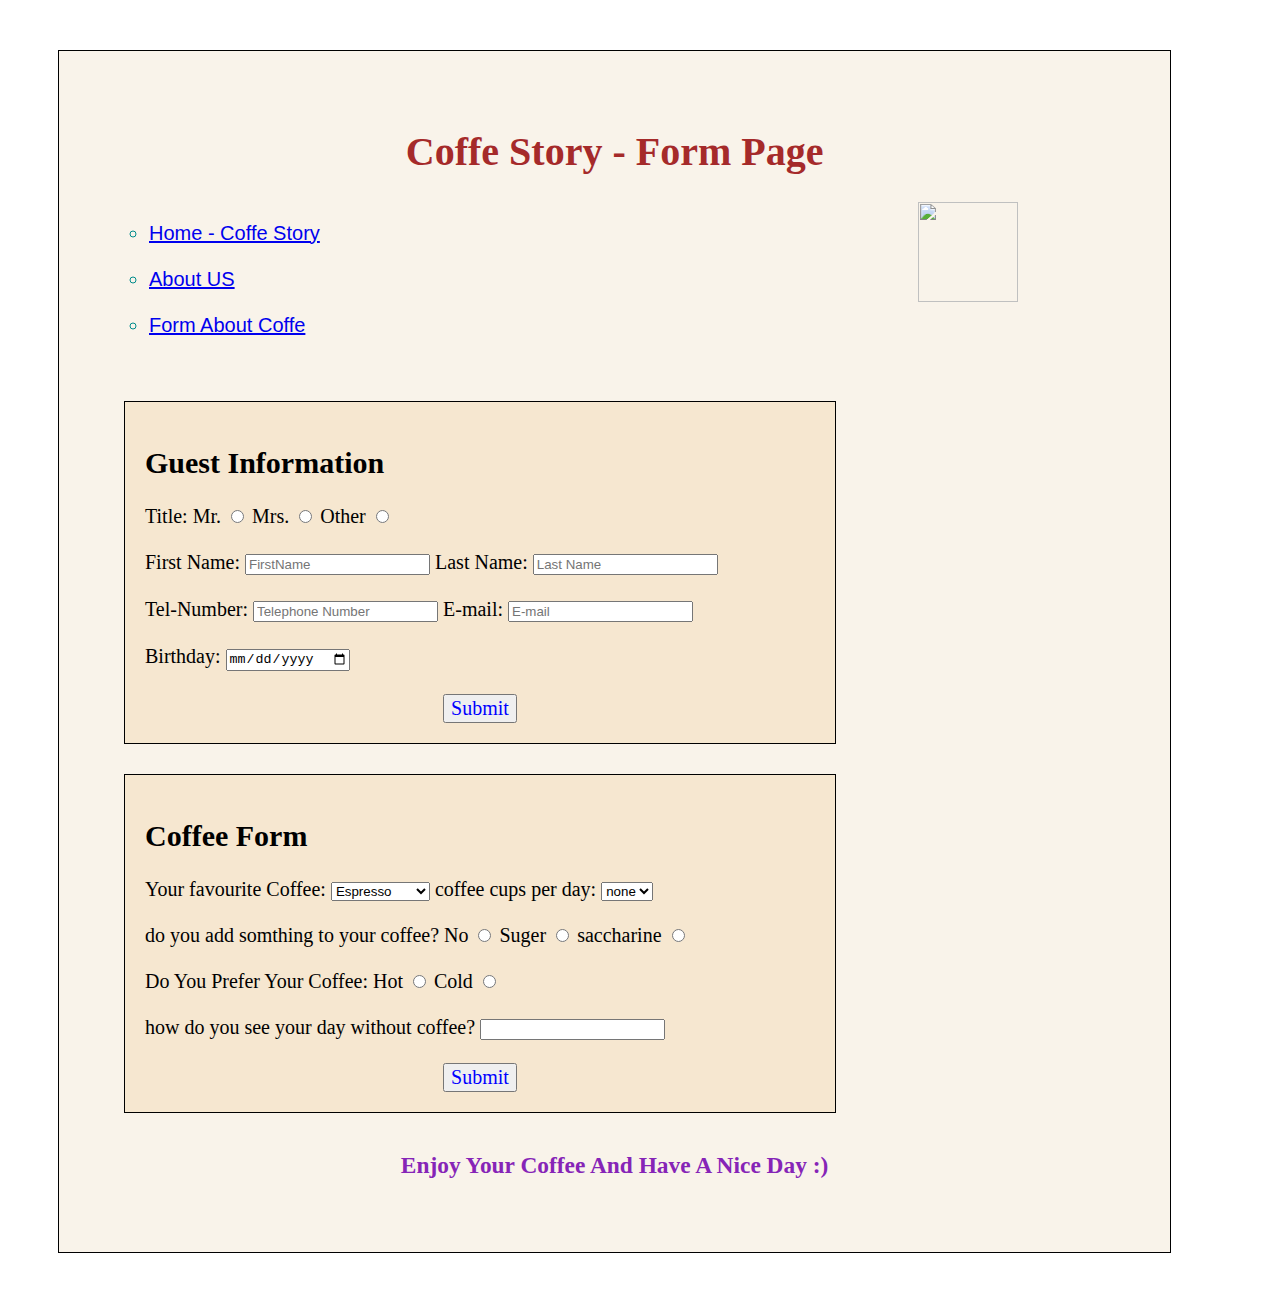
==== FormCoffe.html @ 7d845e98 "first commit coffee project" ====
<!DOCTYPE html>
<html lang="en">
  <head>
    <meta charset="UTF-8" />
    <meta http-equiv="X-UA-Compatible" content="IE=edge" />
    <meta name="viewport" content="width=device-width, initial-scale=1.0" />
    <title>FormCoffee</title>
    <link rel="stylesheet" href="FormCoffe.css" />
  </head>
  <body>
    <div class="content">
      <header>
        <div class="header-title">
          <h1>Coffe Story - Form Page</h1>
        </div>
        <div class="header-nav">
          <ul>
            <li><a href="index.html">Home - Coffe Story</a></li>
            <br />
            <li><a href="AboutUs.html">About US</a></li>
            <br />
            <li><a href="FormCoffe.html">Form About Coffe</a></li>
            <br />
          </ul>
        </div>
        <div class="header-logo">
          <img
            width="100px"
            height="100px"
            src="https://cdn.pixabay.com/photo/2018/03/11/17/36/coffee-3217471_1280.png"
            alt=""
          />
        </div>
      </header>
      <br />
      <br />
      <br />
      <br />
      <br />
      <br />
      <br />
      <br />

      <form class="guest-form" action="https://formspree.io/f/xqknnkwk">
        <h2 class="guest-info">Guest Information</h2>
        <div>
          <label for="title">Title: </label>

          <label for="Mr.">Mr.</label>
          <input type="radio" id="Mr." name="Title" value="Mr." />

          <label for="Mrs.">Mrs.</label>
          <input type="radio" id="Mrs." name="Title" value="Mrs." />

          <label for="Other">Other</label>
          <input type="radio" id="Other" name="Title" value="Other" />
        </div>
        <br />
        <div>
          <label for="FirstName">First Name:</label>
          <input
            type="text"
            id="FirstName"
            name="FirstName"
            placeholder="FirstName"
          />

          <label for="LastName">Last Name:</label>
          <input
            type="text"
            id="LastName"
            name="LastName"
            placeholder="Last Name"
          />
        </div>
        <br />
        <div>
          <label for="Tel-Number">Tel-Number:</label>
          <input
            type="Tel"
            id="Tel-Number"
            name="Tel-Number"
            placeholder="Telephone Number"
          />

          <label for="E-mail">E-mail:</label>
          <input type="E-mail" id="E-mail" name="E-mail" placeholder="E-mail" />
        </div>
        <br />
        <div>
          <label for="Birthday">Birthday:</label>
          <input type="date" id="Birthday" name="Birthday" />
        </div>
        <br />
        <input class="submit-button" type="submit" />
      </form>
      <form class="coffee-form" action="https://formspree.io/f/xqknnkwk">
        <h2>Coffee Form</h2>

        <div>
          <label for="fav-coffee">Your favourite Coffee: </label>
          <select name="fav-coffee" id="fav-coffee">
            <option value="Espresso">Espresso</option>
            <option value="Americano">Americano</option>
            <option value="Cappuccino">Cappuccino</option>
            <option value="Black-Coffee">Black-Coffee</option>
            <option value="Other">Other</option>
          </select>

          <label for="coffe-cups">coffee cups per day: </label>
          <select id="coffee-cups" name="coffee-cups">
            <option value="none">none</option>
            <option value="1-2">1-2</option>
            <option value="3-4">3-4</option>
            <option value="5+">5+</option>
          </select>
        </div>
        <br />
        <div>
          <label for="coffee-extras">do you add somthing to your coffee?</label>

          <label for="No">No</label>
          <input type="radio" id="No" name="coffee-extras" value="NO" />

          <label for="Sugar">Suger</label>
          <input type="radio" id="Suger" name="Suger" value="Suger" />

          <label for="saccharine">saccharine</label>
          <input
            type="radio"
            id="saccharine"
            name="coffee-extras"
            value="saccharine"
          />
        </div>
        <br />
        <div>
          <label for="hot/cold-coffee">Do You Prefer Your Coffee:</label>

          <label for="Hot">Hot</label>
          <input type="radio" id="Hot" name="hot/cold-coffee" value="Hot" />

          <label for="Cold">Cold</label>
          <input type="radio" id="Cold" name="hot/cold-coffee" value="Cold" />
        </div>
        <br />
        <div>
          <label for="">how do you see your day without coffee?</label>
          <input type="text" />
        </div>
        <br />
        <input class="submit-button" type="submit" />
      </form>
      <h3>Enjoy Your Coffee And Have A Nice Day :)</h3>
    </div>
  </body>
</html>
---- FormCoffe.css ----
body {
  background-image: url(https://cdn.pixabay.com/photo/2017/11/07/21/11/coffee-2928254_1280.jpg);
  background-size: cover;
  background-attachment: fixed;
}

.content {
  background-color: rgb(249, 243, 234);
  width: 80%;
  padding: 50px;
  margin: 50px;
  font-size: 20px;
  border: solid 1px;
}

ul {
  list-style-type: circle;
  color: darkcyan;
  font-size: 20px;
  font-family: "Gill Sans", "Gill Sans MT", Calibri, "Trebuchet MS", sans-serif;
}

.header-title {
  width: 50%;
  margin: 0 auto;
  text-align: center;
  color: brown;
  font-family: cursive;
  font: size 40px;
}
.header-nav {
  width: 30%;
  float: left;
}

.header-logo {
  width: 20%;
  float: right;
}

.guest-form {
  width: 670px;
  background-color: rgb(246, 231, 208);
  display: inline-block;
  flex-direction: row;
  border: 1px solid;
  padding: 20px;
  margin: 15px;
}

.coffee-form {
  width: 670px;
  background-color: rgb(246, 231, 208);
  display: inline-block;
  border: 1px solid;
  padding: 20px;
  margin: 15px;
}

form .submit-button {
  display: block;
  margin: auto;
  font-size: 20px;
  font-family: cursive;
  color: blue;
}

h2 {
  font-family: cursive;
}

h3 {
  text-align: center;
  color: rgb(134, 36, 183);
  font-family: cursive;
}
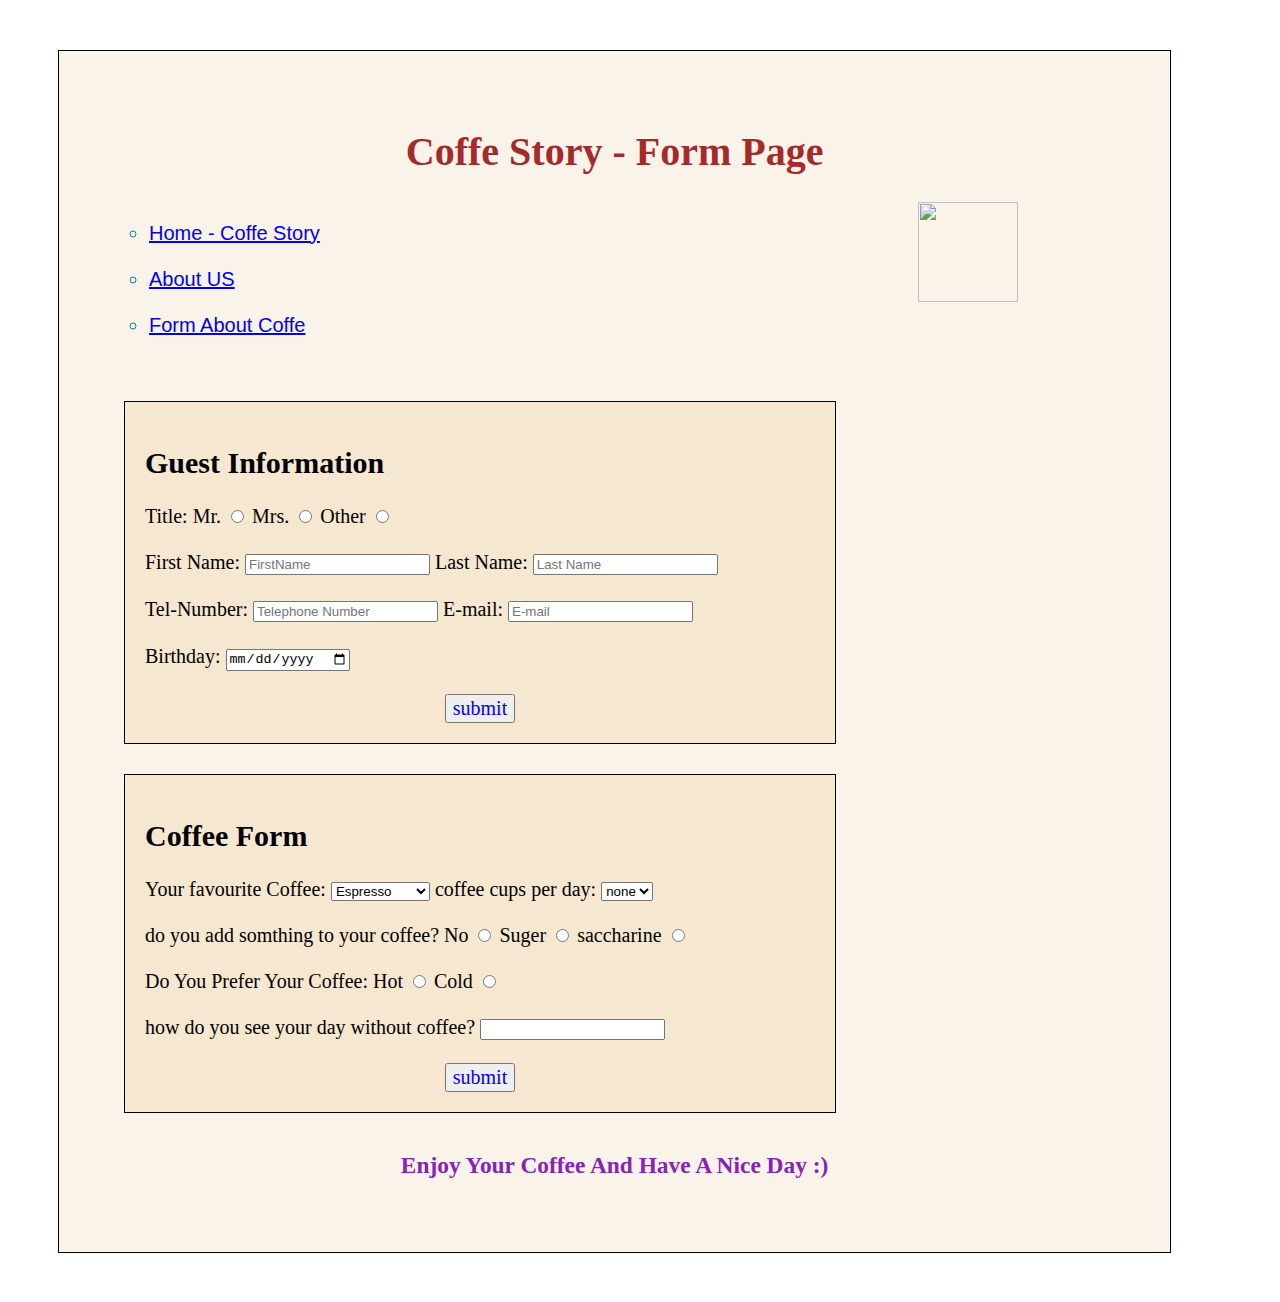
==== commit 4706b021: "eddit value-submit" ====
--- a/FormCoffe.html
+++ b/FormCoffe.html
@@ -92,7 +92,7 @@
           <input type="date" id="Birthday" name="Birthday" />
         </div>
         <br />
-        <input class="submit-button" type="submit" />
+        <input class="submit-button" type="submit" value="submit" />
       </form>
       <form class="coffee-form" action="https://formspree.io/f/xqknnkwk">
         <h2>Coffee Form</h2>
@@ -149,7 +149,7 @@
           <input type="text" />
         </div>
         <br />
-        <input class="submit-button" type="submit" />
+        <input class="submit-button" type="submit" value="submit" />
       </form>
       <h3>Enjoy Your Coffee And Have A Nice Day :)</h3>
     </div>
